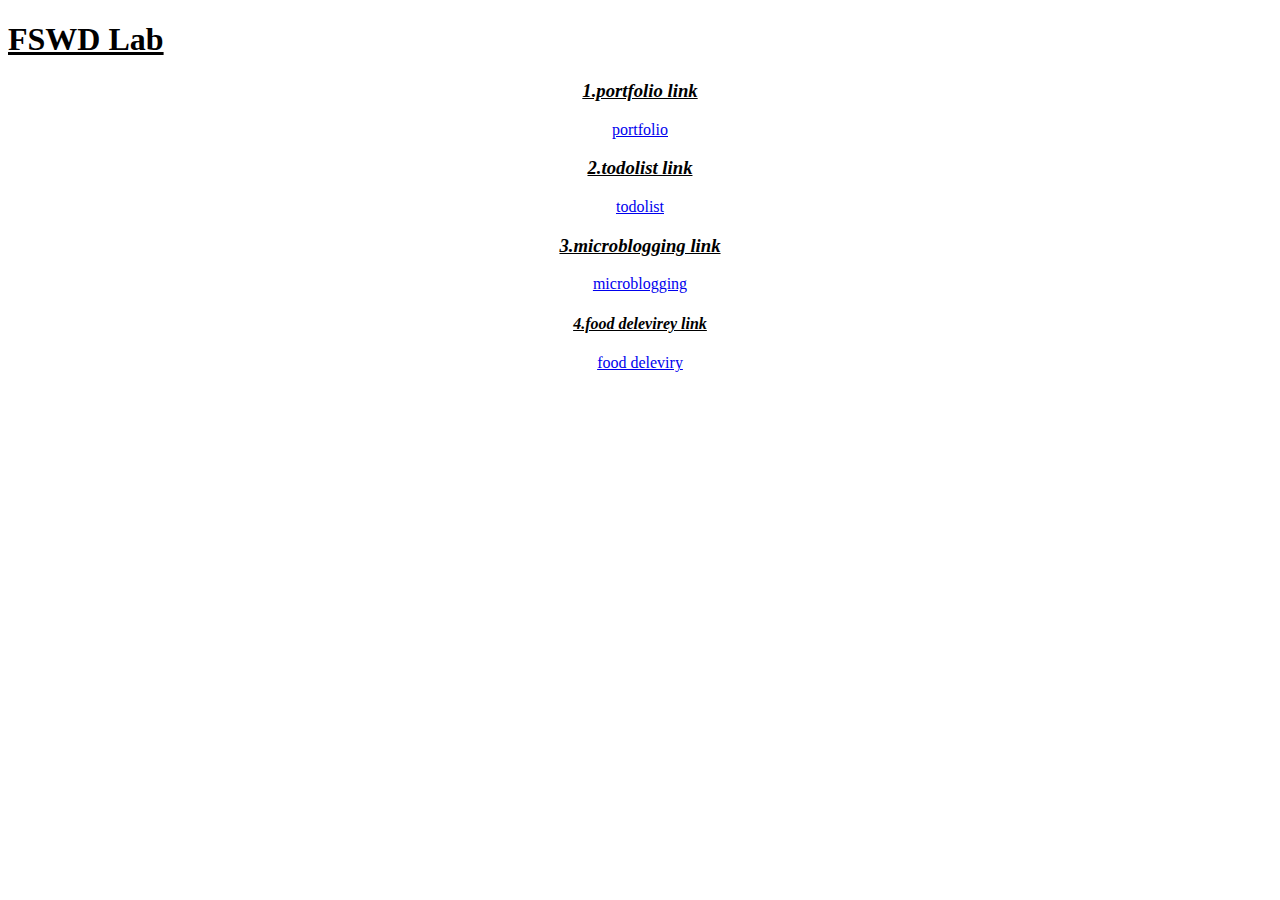
==== index.html @ 78e52cfd "Update index.html" ====
<!DOCTYPE html>
<html lang="en">
<head>
    <meta charset="UTF-8">
    <meta name="viewport" content="width=device-width, initial-scale=1.0">
    <title>Document</title>
</head>
<body>
    <h1><u>FSWD Lab</u></h1>

    
    <center>
   <h3><u><i>1.portfolio link</i></u></h3><a href="portfolio.html">portfolio</a>
   <h3><u><i>2.todolist link</i></u></h3> <a href="todolist1.html">todolist</a>
    <h3><u><i>3.microblogging link</i></u></h3><a href="microblogg.html">microblogging</a>
     <h4><u><i>4.food delevirey link</i></u></h4><a href="food.html">food deleviry</a>
    </center>
</body>
</html>
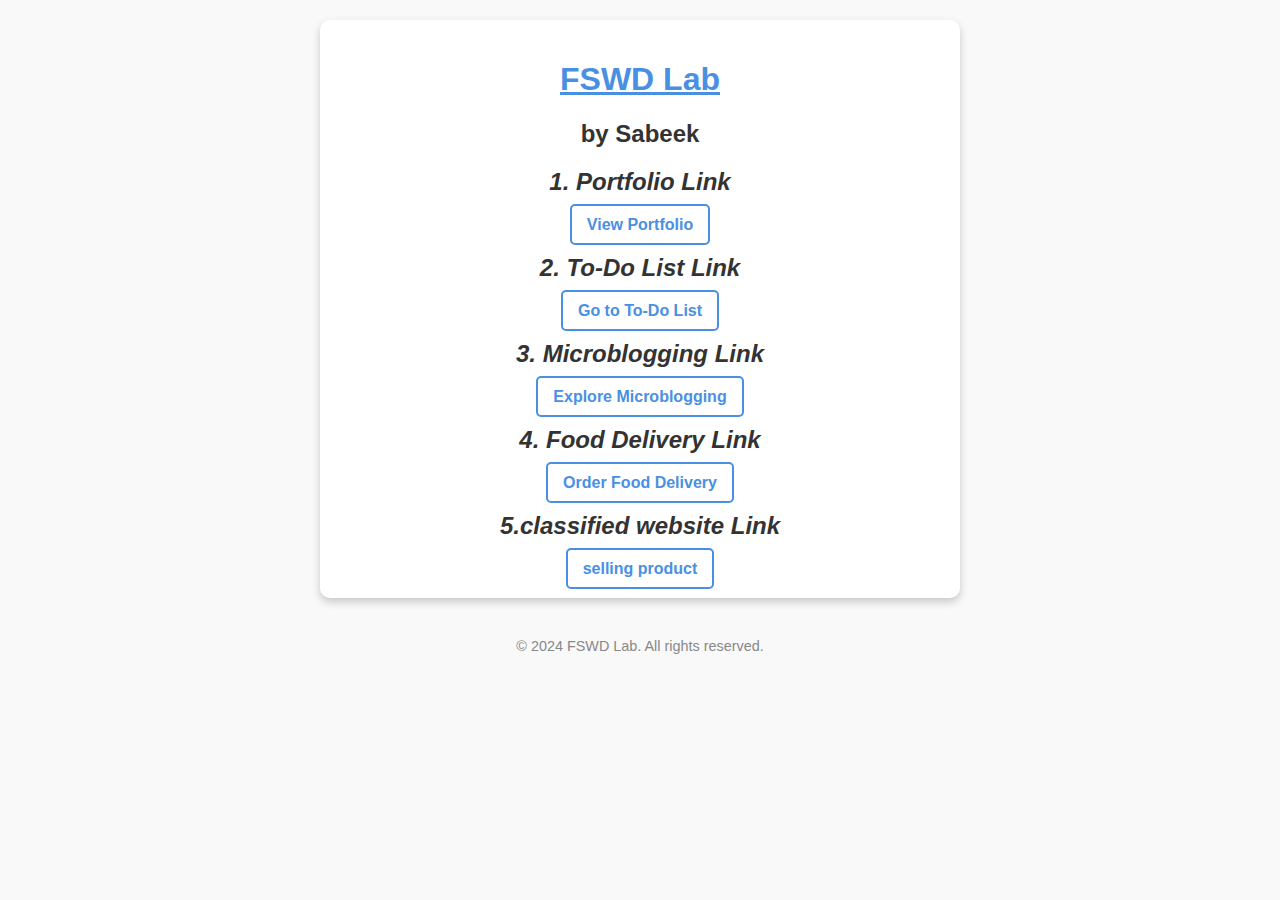
==== commit d44259f2: "Update index.html" ====
--- a/index.html
+++ b/index.html
@@ -1,20 +1,76 @@
-
-<!DOCTYPE html>
-<html lang="en">
-<head>
-    <meta charset="UTF-8">
-    <meta name="viewport" content="width=device-width, initial-scale=1.0">
-    <title>Document</title>
-</head>
-<body>
-    <h1><u>FSWD Lab</u></h1>
-
-    
-    <center>
-   <h3><u><i>1.portfolio link</i></u></h3><a href="portfolio.html">portfolio</a>
-   <h3><u><i>2.todolist link</i></u></h3> <a href="todolist1.html">todolist</a>
-    <h3><u><i>3.microblogging link</i></u></h3><a href="microblogg.html">microblogging</a>
-     <h4><u><i>4.food delevirey link</i></u></h4><a href="food.html">food deleviry</a>
-    </center>
-</body>
-</html>
+<!DOCTYPE html>
+<html lang="en">
+<head>
+    <meta charset="UTF-8">
+    <meta name="viewport" content="width=device-width, initial-scale=1.0">
+    <title>FSWD Lab Links</title>
+    <style>
+        body {
+            font-family: Arial, sans-serif;
+            background-color: #f9f9f9;
+            color: #333;
+            margin: 0;
+            padding: 20px;
+            text-align: center;
+        }
+        h1 {
+            color: #4A90E2;
+            text-decoration: underline;
+        }
+        h3 {
+            margin: 20px 0;
+            font-size: 1.5em;
+        }
+        a {
+            text-decoration: none;
+            color: #4A90E2;
+            font-weight: bold;
+            border: 2px solid #4A90E2;
+            padding: 10px 15px;
+            border-radius: 5px;
+            transition: background-color 0.3s, color 0.3s;
+        }
+        a:hover {
+            background-color: #4A90E2;
+            color: white;
+        }
+        .container {
+            max-width: 600px;
+            margin: auto;
+            padding: 20px;
+            background-color: #fff;
+            border-radius: 10px;
+            box-shadow: 0 4px 8px rgba(0, 0, 0, 0.2);
+        }
+        footer {
+            margin-top: 40px;
+            font-size: 0.9em;
+            color: #888;
+        }
+    </style>
+</head>
+<body>
+    <div class="container">
+        <h1>FSWD Lab</h1>
+        <h2>by Sabeek</h2>
+        
+        <h3><i>1. Portfolio Link</i></h3>
+        <a href="port.html">View Portfolio</a>
+        
+        <h3><i>2. To-Do List Link</i></h3>
+        <a href="todo.html">Go to To-Do List</a>
+        
+        <h3><i>3. Microblogging Link</i></h3>
+        <a href="index.html">Explore Microblogging</a>
+        
+        <h3><i>4. Food Delivery Link</i></h3>
+        <a href="index.html">Order Food Delivery</a>
+
+         <h3><i>5.classified website Link</i></h3>
+        <a href="index.html">selling product</a>
+    </div>
+    <footer>
+        <p>&copy; 2024 FSWD Lab. All rights reserved.</p>
+    </footer>
+</body>
+</html>
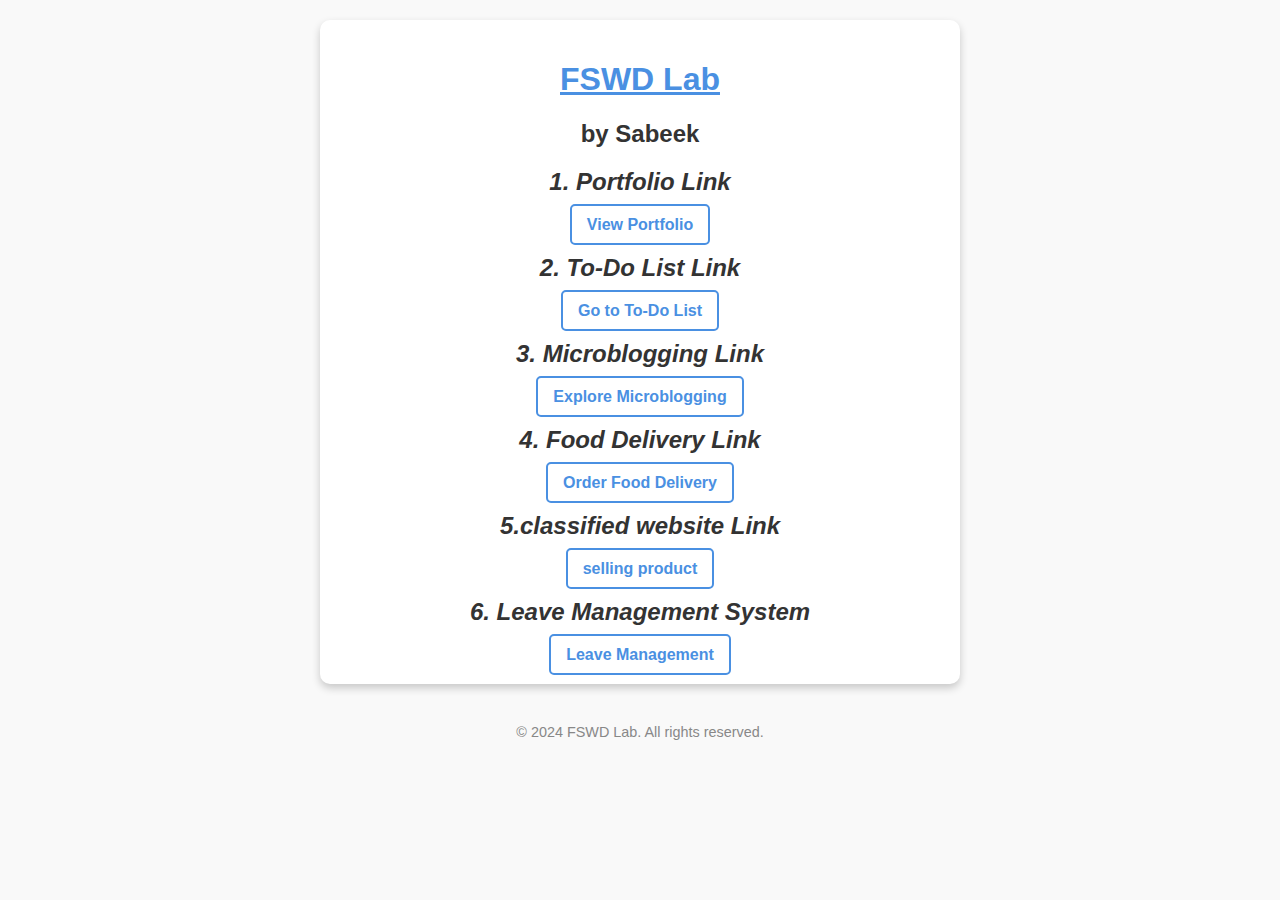
==== commit e2e6d8b0: "Update index.html" ====
--- a/index.html
+++ b/index.html
@@ -55,19 +55,23 @@
         <h2>by Sabeek</h2>
         
         <h3><i>1. Portfolio Link</i></h3>
-        <a href="port.html">View Portfolio</a>
+        <a href="https://sabeek-hub.github.io/portfolio/port/portfolio.html">View Portfolio</a>
         
         <h3><i>2. To-Do List Link</i></h3>
-        <a href="todo.html">Go to To-Do List</a>
+        <a href="https://sabeek-hub.github.io/portfolio/todo/todolist1.html">Go to To-Do List</a>
         
         <h3><i>3. Microblogging Link</i></h3>
-        <a href="index.html">Explore Microblogging</a>
+        <a href="https://sabeek-hub.github.io/portfolio/microblogging/index1.html">Explore Microblogging</a>
         
         <h3><i>4. Food Delivery Link</i></h3>
-        <a href="index.html">Order Food Delivery</a>
+        <a href="https://sabeek-hub.github.io/portfolio/fooddelivery/index.html">Order Food Delivery</a>
 
-         <h3><i>5.classified website Link</i></h3>
-        <a href="index.html">selling product</a>
+        <h3><i>5.classified website Link</i></h3>
+        <a href="https://sabeek-hub.github.io/portfolio/classifiedapps/index.html">selling product</a> 
+
+        <h3><i>6. Leave Management System</i></h3>
+        <a href="https://sabeek-hub.github.io/portfolio/leave management/index.html">Leave Management</a>
+        
     </div>
     <footer>
         <p>&copy; 2024 FSWD Lab. All rights reserved.</p>
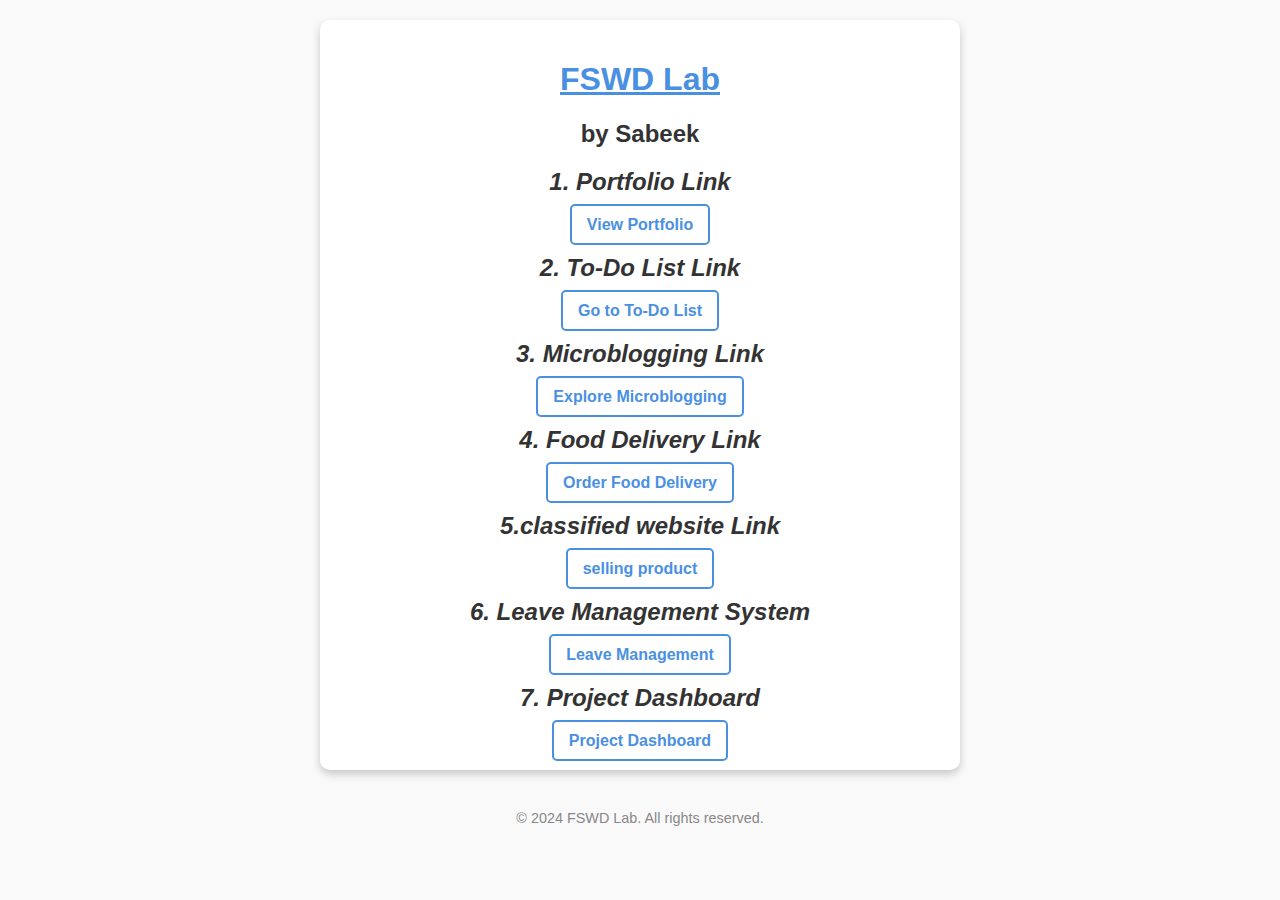
==== commit 290f4994: "Update index.html" ====
--- a/index.html
+++ b/index.html
@@ -64,13 +64,16 @@
         <a href="https://sabeek-hub.github.io/portfolio/microblogging/index1.html">Explore Microblogging</a>
         
         <h3><i>4. Food Delivery Link</i></h3>
-        <a href="https://sabeek-hub.github.io/portfolio/fooddelivery/index.html">Order Food Delivery</a>
+        <a href="https://sabeek-hub.github.io/portfolio/fooddelivery/login.html">Order Food Delivery</a>
 
         <h3><i>5.classified website Link</i></h3>
         <a href="https://sabeek-hub.github.io/portfolio/classifiedapps/index.html">selling product</a> 
 
         <h3><i>6. Leave Management System</i></h3>
         <a href="https://sabeek-hub.github.io/portfolio/leave management/index.html">Leave Management</a>
+
+        <h3><i>7. Project Dashboard</i></h3>
+        <a href="https://sabeek-hub.github.io/portfolio/project dashboard/index.html">Project Dashboard</a>
         
     </div>
     <footer>
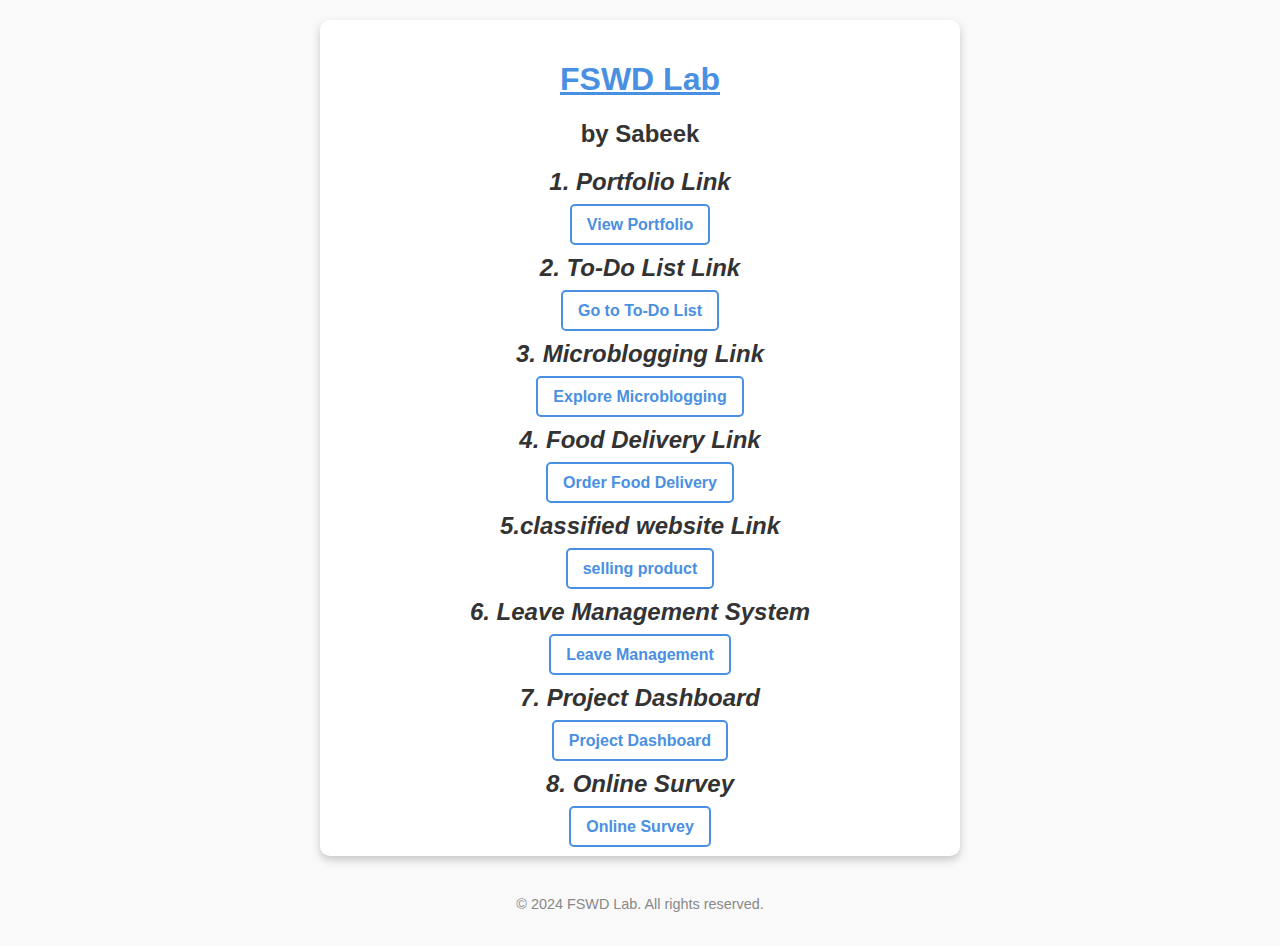
==== commit 4dd29ede: "Update index.html" ====
--- a/index.html
+++ b/index.html
@@ -74,7 +74,9 @@
 
         <h3><i>7. Project Dashboard</i></h3>
         <a href="https://sabeek-hub.github.io/portfolio/project dashboard/index.html">Project Dashboard</a>
-        
+
+        <h3><i>8. Online Survey</i></h3>
+        <a href="https://sabeek-hub.github.io/portfolio/online survey/index.html">Online Survey</a>        
     </div>
     <footer>
         <p>&copy; 2024 FSWD Lab. All rights reserved.</p>
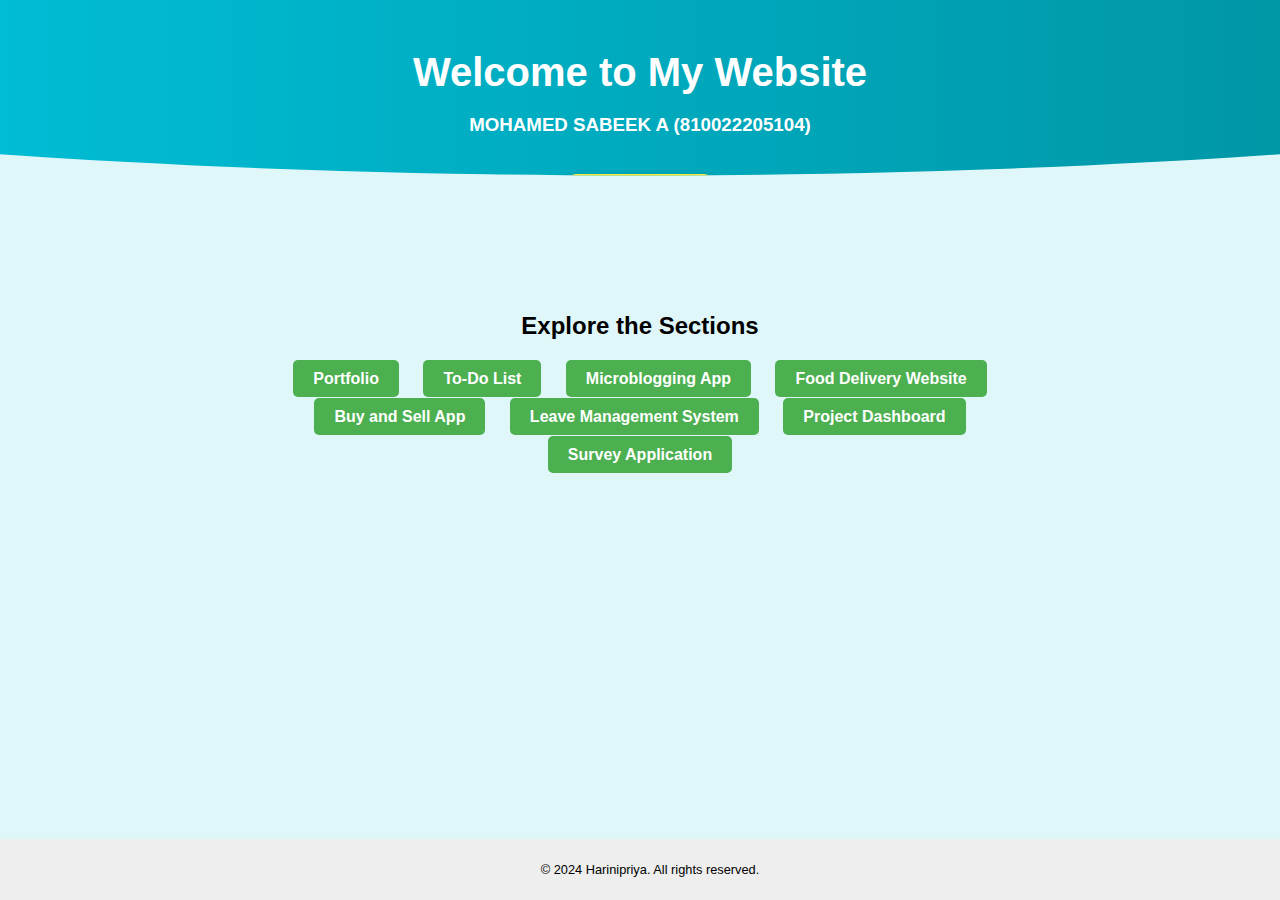
==== commit 657f3db5: "Update index.html" ====
--- a/index.html
+++ b/index.html
@@ -1,85 +1,122 @@
+
 <!DOCTYPE html>
 <html lang="en">
 <head>
     <meta charset="UTF-8">
     <meta name="viewport" content="width=device-width, initial-scale=1.0">
-    <title>FSWD Lab Links</title>
+    <title>Full Stack Web Development Laboratory Exercises</title>
     <style>
-        body {
-            font-family: Arial, sans-serif;
-            background-color: #f9f9f9;
-            color: #333;
-            margin: 0;
-            padding: 20px;
-            text-align: center;
-        }
-        h1 {
-            color: #4A90E2;
-            text-decoration: underline;
-        }
-        h3 {
-            margin: 20px 0;
-            font-size: 1.5em;
-        }
-        a {
-            text-decoration: none;
-            color: #4A90E2;
-            font-weight: bold;
-            border: 2px solid #4A90E2;
-            padding: 10px 15px;
-            border-radius: 5px;
-            transition: background-color 0.3s, color 0.3s;
-        }
-        a:hover {
-            background-color: #4A90E2;
-            color: white;
-        }
-        .container {
-            max-width: 600px;
-            margin: auto;
-            padding: 20px;
-            background-color: #fff;
-            border-radius: 10px;
-            box-shadow: 0 4px 8px rgba(0, 0, 0, 0.2);
-        }
-        footer {
-            margin-top: 40px;
-            font-size: 0.9em;
-            color: #888;
-        }
+           body {
+    font-family: Arial, sans-serif;
+    margin: 0;
+    padding: 0;
+    background: #e0f7fa; /* Light cyan background */
+    color: #000000; /* Black text */
+    scroll-behavior: smooth;
+}
+
+header {
+    position: relative;
+    text-align: center;
+    background: linear-gradient(to right, #00bcd4, #0097a7); /* Blue gradient */
+    color: #ffffff; /* White text */
+    padding: 50px 20px 80px;
+    clip-path: ellipse(120% 80% at 50% -20%);
+    box-shadow: 0px 4px 20px rgba(0, 0, 0, 0.15);
+}
+
+header h1 {
+    margin: 0;
+    font-size: 2.5em;
+    font-weight: 700;
+}
+
+.hero-btn {
+    display: inline-block;
+    margin-top: 20px;
+    padding: 10px 25px;
+    background-color: #ffeb3b; /* Yellow background */
+    color: #1976d2; /* Blue text */
+    font-weight: bold;
+    font-size: 1rem;
+    text-transform: uppercase;
+    text-decoration: none;
+    border-radius: 25px;
+    transition: all 0.3s;
+    box-shadow: 0px 4px 10px rgba(0, 0, 0, 0.2);
+}
+
+.hero-btn:hover {
+    background-color: #fbc02d; /* Darker yellow */
+    color: #ffffff; /* White text */
+}
+
+#links-section {
+    margin: 20px auto;
+    max-width: 800px;
+    text-align: center;
+}
+
+#links-section ul {
+    list-style: none;
+    padding: 0;
+}
+
+#links-section ul li {
+    display: inline-block;
+    margin: 10px;
+}
+
+#links-section ul li a {
+    text-decoration: none;
+    padding: 10px 20px;
+    background-color: #4caf50; /* Green background */
+    color: white;
+    font-weight: bold;
+    border-radius: 5px;
+    transition: background-color 0.3s, transform 0.3s;
+}
+
+#links-section ul li a:hover {
+    background-color: #388e3c; /* Darker green */
+    transform: scale(1.1);
+}
+
+footer {
+    text-align: center;
+    padding: 10px;
+    background: #eeeeee; /* Light gray background */
+    color: #000000; /* Black text */
+    position: fixed;
+    width: 100%;
+    bottom: 0;
+    font-size: 0.8em;
+}
     </style>
 </head>
 <body>
-    <div class="container">
-        <h1>FSWD Lab</h1>
-        <h2>by Sabeek</h2>
-        
-        <h3><i>1. Portfolio Link</i></h3>
-        <a href="https://sabeek-hub.github.io/portfolio/port/portfolio.html">View Portfolio</a>
-        
-        <h3><i>2. To-Do List Link</i></h3>
-        <a href="https://sabeek-hub.github.io/portfolio/todo/todolist1.html">Go to To-Do List</a>
-        
-        <h3><i>3. Microblogging Link</i></h3>
-        <a href="https://sabeek-hub.github.io/portfolio/microblogging/index1.html">Explore Microblogging</a>
-        
-        <h3><i>4. Food Delivery Link</i></h3>
-        <a href="https://sabeek-hub.github.io/portfolio/fooddelivery/login.html">Order Food Delivery</a>
+    <header>
+        <h1>Welcome to My Website</h1>
+        <h3>MOHAMED SABEEK A (810022205104)</h3>
+        <a href="#links-section" class="hero-btn">Get Started</a>
+    </header>
 
-        <h3><i>5.classified website Link</i></h3>
-        <a href="https://sabeek-hub.github.io/portfolio/classifiedapps/index.html">selling product</a> 
+    <section id="links-section">
+        <h2>Explore the Sections</h2>
+        <ul>
+            <li><a href="https://sabeek-hub.github.io/portfolio/port/portfolio.html">Portfolio</a></li>
+            <li><a href="https://sabeek-hub.github.io/portfolio/todo/todolist1.html">To-Do List</a></li>
+            <li><a href="https://sabeek-hub.github.io/portfolio/microblogging/index1.html">Microblogging App</a></li>
+            <li><a href="https://sabeek-hub.github.io/portfolio/fooddelivery/login.html">Food Delivery Website</a></li>
+            <li><a href="https://sabeek-hub.github.io/portfolio/classifiedapps/index.html">Buy and Sell App</a></li>
+            <li><a href="https://sabeek-hub.github.io/portfolio/leave management/index.html">Leave Management System</a></li>
+            <li><a href="https://sabeek-hub.github.io/portfolio/project dashboard/index.html">Project Dashboard</a></li>
+            <li><a href="https://sabeek-hub.github.io/portfolio/online survey/index.html">Survey Application</a></li>
+        </ul>
+    </section>
 
-        <h3><i>6. Leave Management System</i></h3>
-        <a href="https://sabeek-hub.github.io/portfolio/leave management/index.html">Leave Management</a>
-
-        <h3><i>7. Project Dashboard</i></h3>
-        <a href="https://sabeek-hub.github.io/portfolio/project dashboard/index.html">Project Dashboard</a>
-
-        <h3><i>8. Online Survey</i></h3>
-        <a href="https://sabeek-hub.github.io/portfolio/online survey/index.html">Online Survey</a>        
-    </div>
     <footer>
-        <p>&copy; 2024 FSWD Lab. All rights reserved.</p>
+        <p>&copy; 2024 Harinipriya. All rights reserved.</p>
     </footer>
 </body>
 </html>
